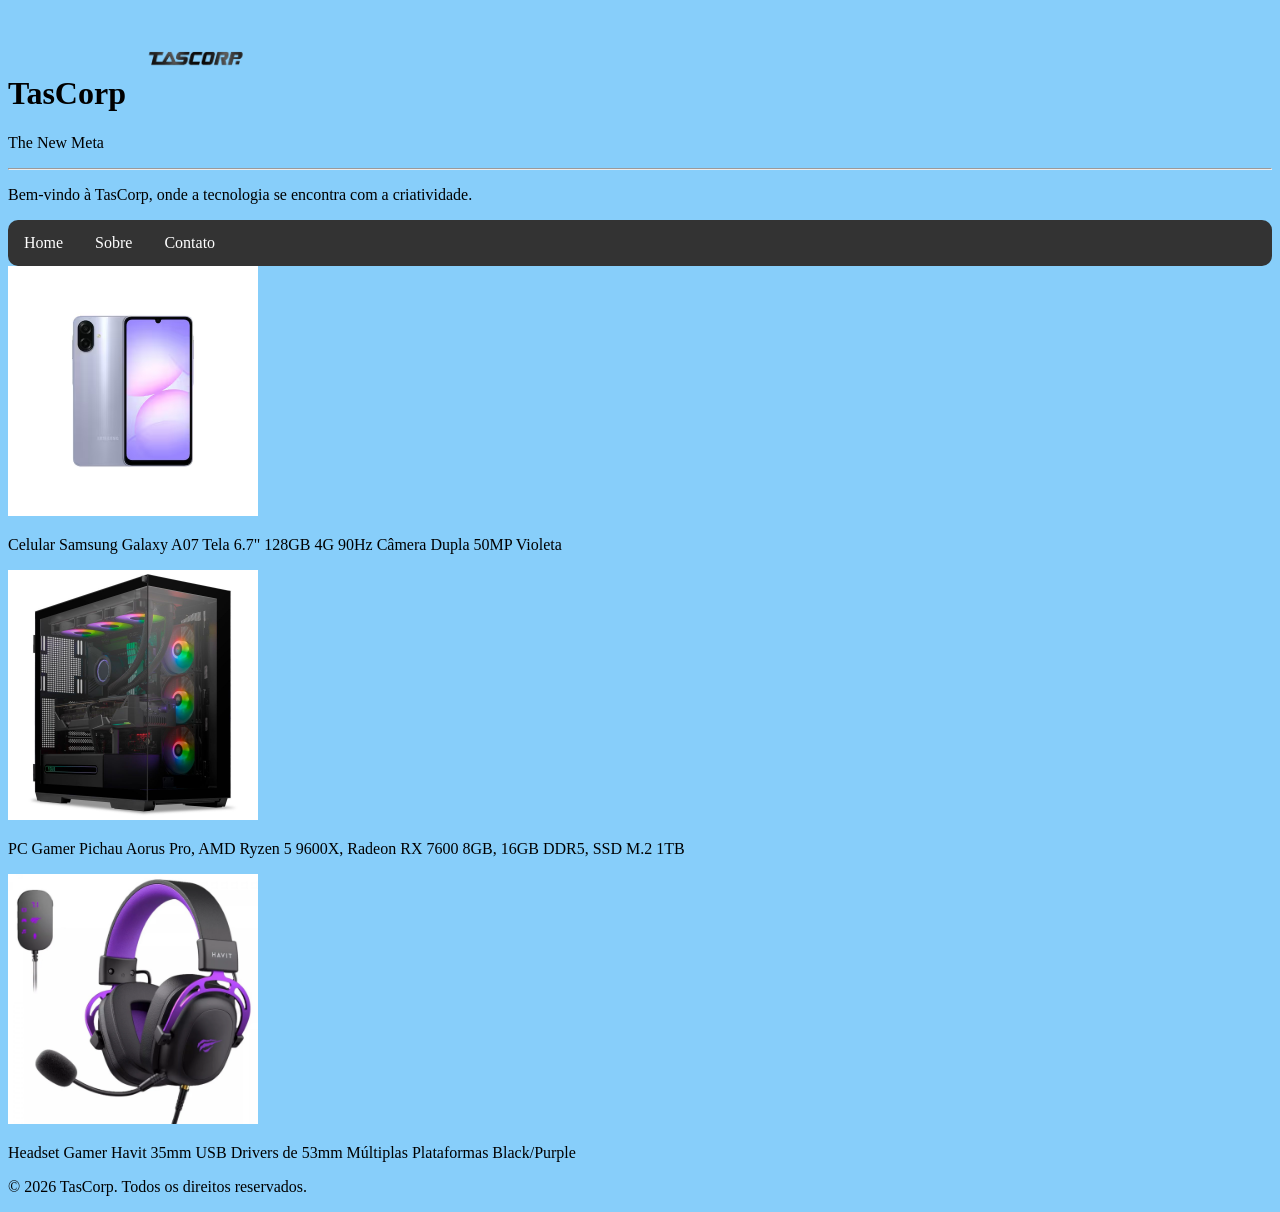
==== index.html @ 98d60624 "atividade_avaliativa_Leonardo" ====
<!DOCTYPE html>
<html lang="pt-br">
<head>
    <meta charset="UTF-8">
    <meta name="viewport" content="width=device-width, initial-scale=1.0">
    <title>TasCorp - Home</title>
    <link rel="stylesheet" href="_css/style.css">
    <meta name="viewport" content="width=device-width, initial-scale=1.0">
</head>
<body>
    <h1>TasCorp<img src="_imagens/Gemini_Generated_Image_64ri8y64ri8y64ri-removebg-preview.png" id="image"></h1>
    <p>The New Meta</p>
    <hr>

    <form action="sobre.html" method="post">
    <p>Bem-vindo à TasCorp, onde a tecnologia se encontra com a criatividade.</p>

    <nav class="menu">
        <ul>
            <li><a href="index.html">Home</a></li>
            <li><a href="sobre.html">Sobre</a></li>
            <li><a href="contato.html">Contato</a></li>
        </ul>
    </nav>
    
     <div>
        <img class="image" src="_imagens/1xg.avif" alt="Imagem 1">
        <p>Celular Samsung Galaxy A07 Tela 6.7" 128GB 4G 90Hz Câmera Dupla 50MP Violeta</p>

        <img class="image" src="_imagens/gabinete-gamer-pichau-voyager-one-config-preto-001_4_4.jpg" alt="Imagem 2">
        <p>PC Gamer Pichau Aorus Pro, AMD Ryzen 5 9600X, Radeon RX 7600 8GB, 16GB DDR5, SSD M.2 1TB</p>
        
        <img class="image" src="_imagens/headset-gamer-havit-35mm-usb-drivers-de-53mm-multiplas-plataformas-blackpurple-hv-h2002cu_234622.webp" alt="Imagem 3">
        <p>Headset Gamer Havit 35mm USB Drivers de 53mm Múltiplas Plataformas Black/Purple</p>
     </div>
    </form>
</body>

<footer>
    <p>&copy; 2026 TasCorp. Todos os direitos reservados.</p>
</footer>
</html>
---- _css/style.css ----
body{
    background-color:lightskyblue
}
#image{
    width: 120px;
    height: 83px;
    object-fit: cover;
    margin-inline: 10px;
}
.image{
    align-items: center;
    height: 250px;
    width: 250px;
}
.menu ul{
    list-style-type: none;
    margin: 0;
    padding: 0;
    overflow: hidden;
    background-color: #333;
    border-radius: 10px;
}

.menu li{
    float: left;
}

.menu li a{
    display: block;
    color: white;
    text-align: center;
    padding: 14px 16px;
    text-decoration: none;
}

.menu li a:hover{
    background-color: #111;
}
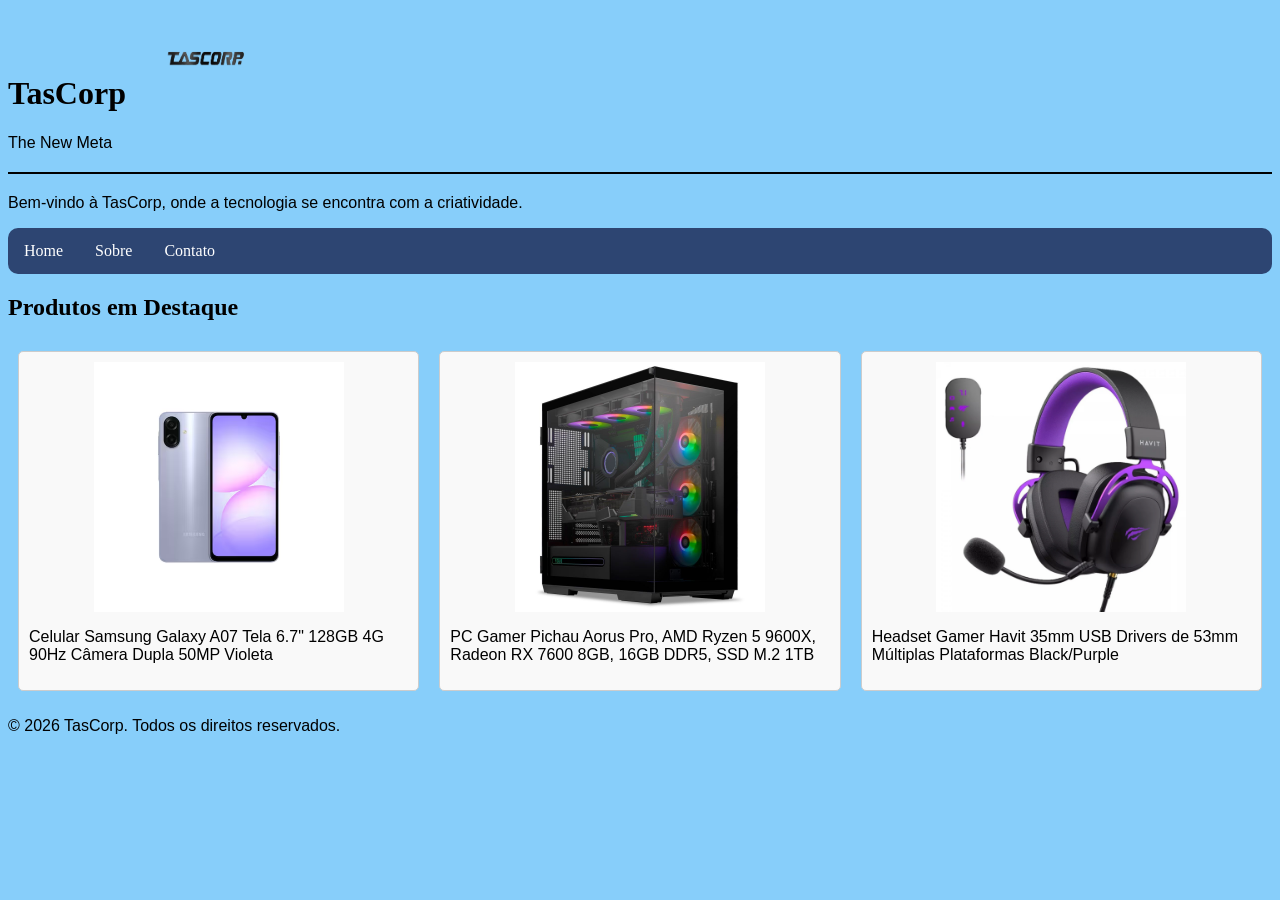
==== commit 289e5b1f: "atividade_avaliativa_Leonardo" ====
--- a/index.html
+++ b/index.html
@@ -8,13 +8,15 @@
     <meta name="viewport" content="width=device-width, initial-scale=1.0">
 </head>
 <body>
+    <!-- Título do site -->
     <h1>TasCorp<img src="_imagens/Gemini_Generated_Image_64ri8y64ri8y64ri-removebg-preview.png" id="image"></h1>
     <p>The New Meta</p>
-    <hr>
+    <hr class="hr">
 
     <form action="sobre.html" method="post">
     <p>Bem-vindo à TasCorp, onde a tecnologia se encontra com a criatividade.</p>
 
+    <!--Menu de navegação do site-->
     <nav class="menu">
         <ul>
             <li><a href="index.html">Home</a></li>
@@ -22,20 +24,33 @@
             <li><a href="contato.html">Contato</a></li>
         </ul>
     </nav>
-    
-     <div>
-        <img class="image" src="_imagens/1xg.avif" alt="Imagem 1">
-        <p>Celular Samsung Galaxy A07 Tela 6.7" 128GB 4G 90Hz Câmera Dupla 50MP Violeta</p>
 
-        <img class="image" src="_imagens/gabinete-gamer-pichau-voyager-one-config-preto-001_4_4.jpg" alt="Imagem 2">
-        <p>PC Gamer Pichau Aorus Pro, AMD Ryzen 5 9600X, Radeon RX 7600 8GB, 16GB DDR5, SSD M.2 1TB</p>
-        
-        <img class="image" src="_imagens/headset-gamer-havit-35mm-usb-drivers-de-53mm-multiplas-plataformas-blackpurple-hv-h2002cu_234622.webp" alt="Imagem 3">
-        <p>Headset Gamer Havit 35mm USB Drivers de 53mm Múltiplas Plataformas Black/Purple</p>
+    <!-- Imagens dos produtos -->
+
+    <h2>Produtos em Destaque</h2>
+
+     <div id="menu-produtos">
+
+        <div class="produto">
+        <img style="width: 250px; height: 250px;" src="_imagens/1xg.avif" alt="Imagem 1">
+        <p class="text">Celular Samsung Galaxy A07 Tela 6.7" 128GB 4G 90Hz Câmera Dupla 50MP Violeta</p>
+        </div>
+
+        <div class="produto">
+        <img style="width: 250px; height: 250px;" src="_imagens/gabinete-gamer-pichau-voyager-one-config-preto-001_4_4.jpg" alt="Imagem 2">
+        <p class="text">PC Gamer Pichau Aorus Pro, AMD Ryzen 5 9600X, Radeon RX 7600 8GB, 16GB DDR5, SSD M.2 1TB</p>
+        </div>
+
+        <div class="produto">
+        <img style="width: 250px; height: 250px;" src="_imagens/headset-gamer-havit-35mm-usb-drivers-de-53mm-multiplas-plataformas-blackpurple-hv-h2002cu_234622.webp" alt="Imagem 3">
+        <p class="text">Headset Gamer Havit 35mm USB Drivers de 53mm Múltiplas Plataformas Black/Purple</p>
+        </div>
+
      </div>
     </form>
 </body>
 
+<!-- Rodapé do site -->
 <footer>
     <p>&copy; 2026 TasCorp. Todos os direitos reservados.</p>
 </footer>
--- a/_css/style.css
+++ b/_css/style.css
@@ -4,20 +4,42 @@
 #image{
     width: 120px;
     height: 83px;
-    object-fit: cover;
-    margin-inline: 10px;
+    margin-inline: 20px;
 }
-.image{
+
+.hr{
+    border: 1px solid black;
+    margin-top: 20px;
+    margin-bottom: 20px;
+}
+
+#menu-produtos{
+    display: grid;
+    grid-template-columns: repeat(3, 1fr);
+    justify-content: center;
+    margin-top: 20px;
+}
+
+.produto{
+    display: flex;
+    flex-direction: column;
     align-items: center;
-    height: 250px;
-    width: 250px;
+    margin: 10px;
+    padding: 10px;
+    border: 1px solid #ccc;
+    border-radius: 5px;
+    background-color: #f9f9f9;
+}
+
+.text{
+    display: grid;
 }
 .menu ul{
     list-style-type: none;
     margin: 0;
     padding: 0;
     overflow: hidden;
-    background-color: #333;
+    background-color: #2d4572;
     border-radius: 10px;
 }
 
@@ -31,8 +53,29 @@
     text-align: center;
     padding: 14px 16px;
     text-decoration: none;
+    font-family:Georgia, 'Times New Roman', Times, serif
 }
 
 .menu li a:hover{
     background-color: #111;
-}+}
+
+.cont{
+   background-color: white;
+   border: solid 2px;
+   border-radius: 10px;
+}
+h1{
+    font-family:Georgia, 'Times New Roman', Times, serif
+}
+
+h2{
+    font-family:Georgia, 'Times New Roman', Times, serif
+}
+h3{
+    font-family:Georgia, 'Times New Roman', Times, serif
+}
+
+p{
+    font-family:'Trebuchet MS', 'Lucida Sans Unicode', 'Lucida Grande', 'Lucida Sans', Arial, sans-serif
+}
